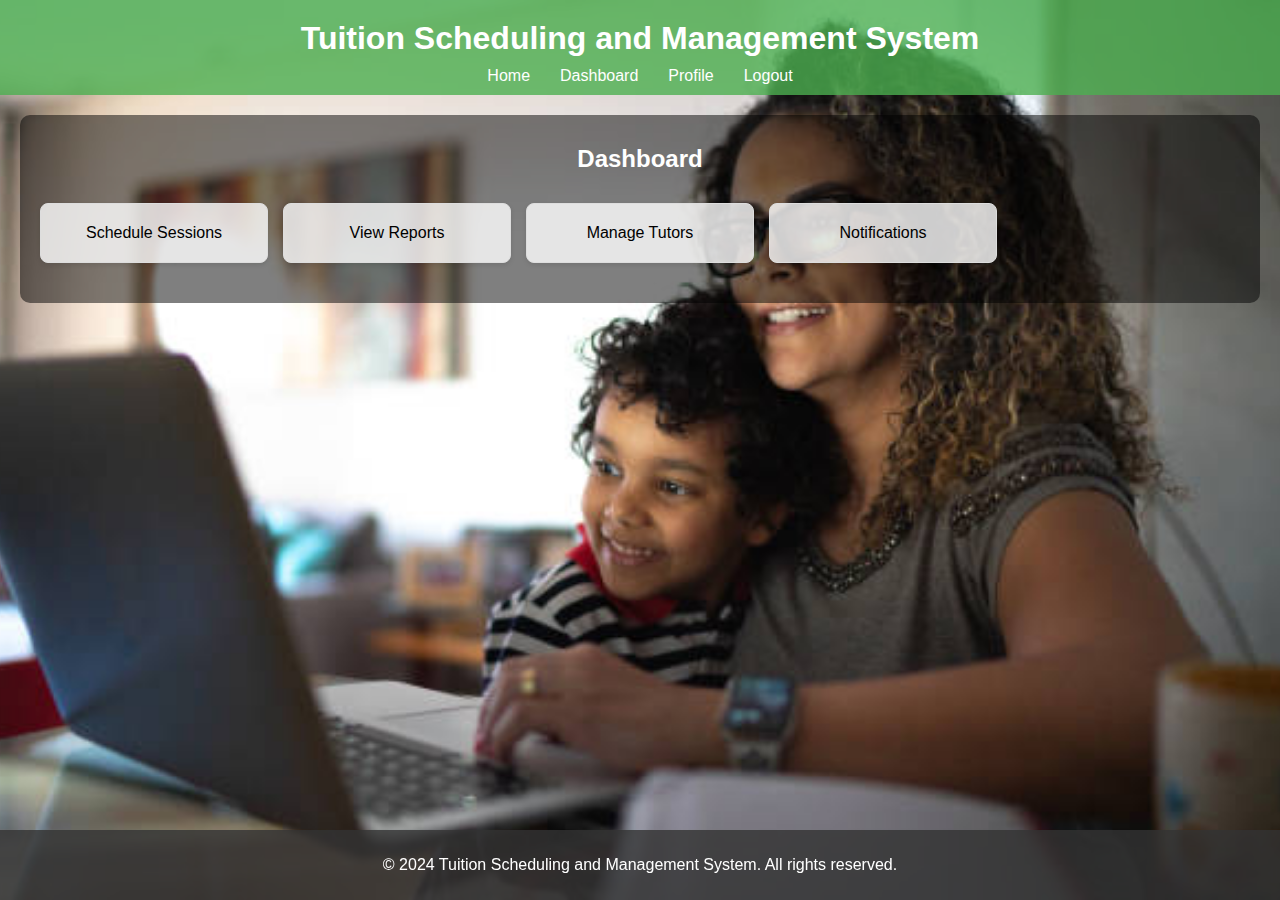
==== index.html @ 4f58ec24 "Add files via upload" ====
<!DOCTYPE html>
<html lang="en">
<head>
    <meta charset="UTF-8">
    <meta name="viewport" content="width=device-width, initial-scale=1.0">
    <title>Tuition Scheduling and Management System</title>
    <link rel="stylesheet" href="styles.css">
</head>
<body>
    <header>
        <h1>Tuition Scheduling and Management System</h1>
        <nav>
            <ul>
                <li><a href="#">Home</a></li>
                <li><a href="#">Dashboard</a></li>
                <li><a href="#">Profile</a></li>
                <li><a href="#">Logout</a></li>
            </ul>
        </nav>
    </header>

    <main>
       

        <section class="dashboard-section">
            <h2>Dashboard</h2>
            <div class="grid-container">
                <div class="grid-item">Schedule Sessions</div>
                <div class="grid-item">View Reports</div>
                <div class="grid-item">Manage Tutors</div>
                <div class="grid-item">Notifications</div>
            </div>

           
            </div>
        </section>
    </main>

    <footer>
        <p>&copy; 2024 Tuition Scheduling and Management System. All rights reserved.</p>
    </footer>

    <script>
        // Toggle the visibility of the menu content
        document.querySelector('.menu-button').addEventListener('click', function() {
            document.querySelector('.menu-content').classList.toggle('show');
        });
    </script>
</body>
</html>
---- styles.css ----
/* General Styles */
body {
    font-family: Arial, sans-serif;
    margin: 0;
    padding: 0;
    box-sizing: border-box;
    background-image: url('back.png'); /* Corrected background image URL */
    background-size: cover;
    background-position: center;
    background-attachment: fixed;
    color: white; /* Adjust text color for better readability */
}

header {
    background-color: rgba(76, 175, 80, 0.8); /* Slightly transparent background */
    color: white;
    padding: 10px 0;
    text-align: center;
}

header nav ul {
    list-style-type: none;
    margin: 0;
    padding: 0;
    display: flex;
    justify-content: center;
}

header nav ul li {
    margin: 0 15px;
}

header nav ul li a {
    color: white;
    text-decoration: none;
}

h1, h2 {
    margin: 0;
    padding: 10px 0;
}

/* Main Content */
main {
    padding: 20px;
}

.login-section, .dashboard-section {
    margin-bottom: 20px;
    text-align: center;
    background-color: rgba(0, 0, 0, 0.5); /* Slightly transparent background */
    padding: 20px;
    border-radius: 10px;
}

.login-section form {
    display: flex;
    flex-direction: column;
    align-items: center;
}

.login-section label, .login-section input, .login-section button {
    margin: 10px 0;
}

.login-section input {
    padding: 10px;
    width: 200px;
}

.login-section button {
    padding: 10px 20px;
    background-color: #4CAF50;
    color: white;
    border: none;
    cursor: pointer;
}

.login-section button:hover {
    background-color: #45a049;
}

/* Dashboard Grid */
.grid-container {
    display: grid;
    grid-template-columns: repeat(auto-fill, minmax(200px, 1fr));
    gap: 15px;
    margin: 20px 0;
}

.grid-item {
    background-color: rgba(255, 255, 255, 0.8);
    padding: 20px;
    text-align: center;
    border: 1px solid #ddd;
    border-radius: 8px;
    box-shadow: 0 2px 5px rgba(0, 0, 0, 0.1);
    color: black; /* Adjust text color for better readability */
}

.grid-item:hover {
    background-color: rgba(255, 255, 255, 1);
}

/* Footer */
footer {
    background-color: rgba(51, 51, 51, 0.8); /* Slightly transparent background */
    color: white;
    text-align: center;
    padding: 10px 0;
    position: fixed;
    width: 100%;
    bottom: 0;
}

/* Responsive Design */
@media (max-width: 768px) {
    header nav ul {
        flex-direction: column;
    }

    .login-section input {
        width: 100%;
    }

    .grid-container {
        grid-template-columns: 1fr;
    }
}
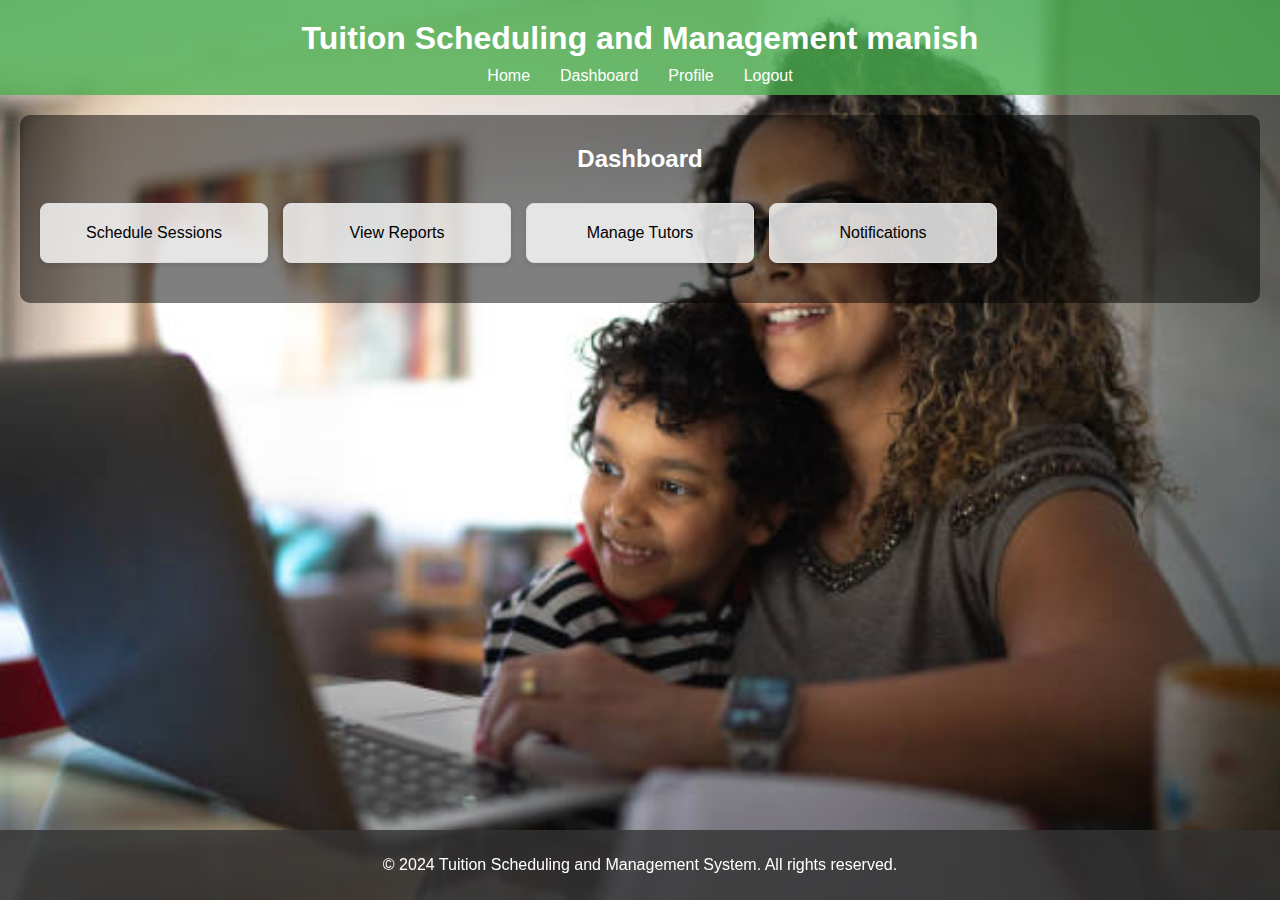
==== commit 0ef5c217: "Update index.html" ====
--- a/index.html
+++ b/index.html
@@ -8,7 +8,7 @@
 </head>
 <body>
     <header>
-        <h1>Tuition Scheduling and Management System</h1>
+        <h1>Tuition Scheduling and Management manish</h1>
         <nav>
             <ul>
                 <li><a href="#">Home</a></li>
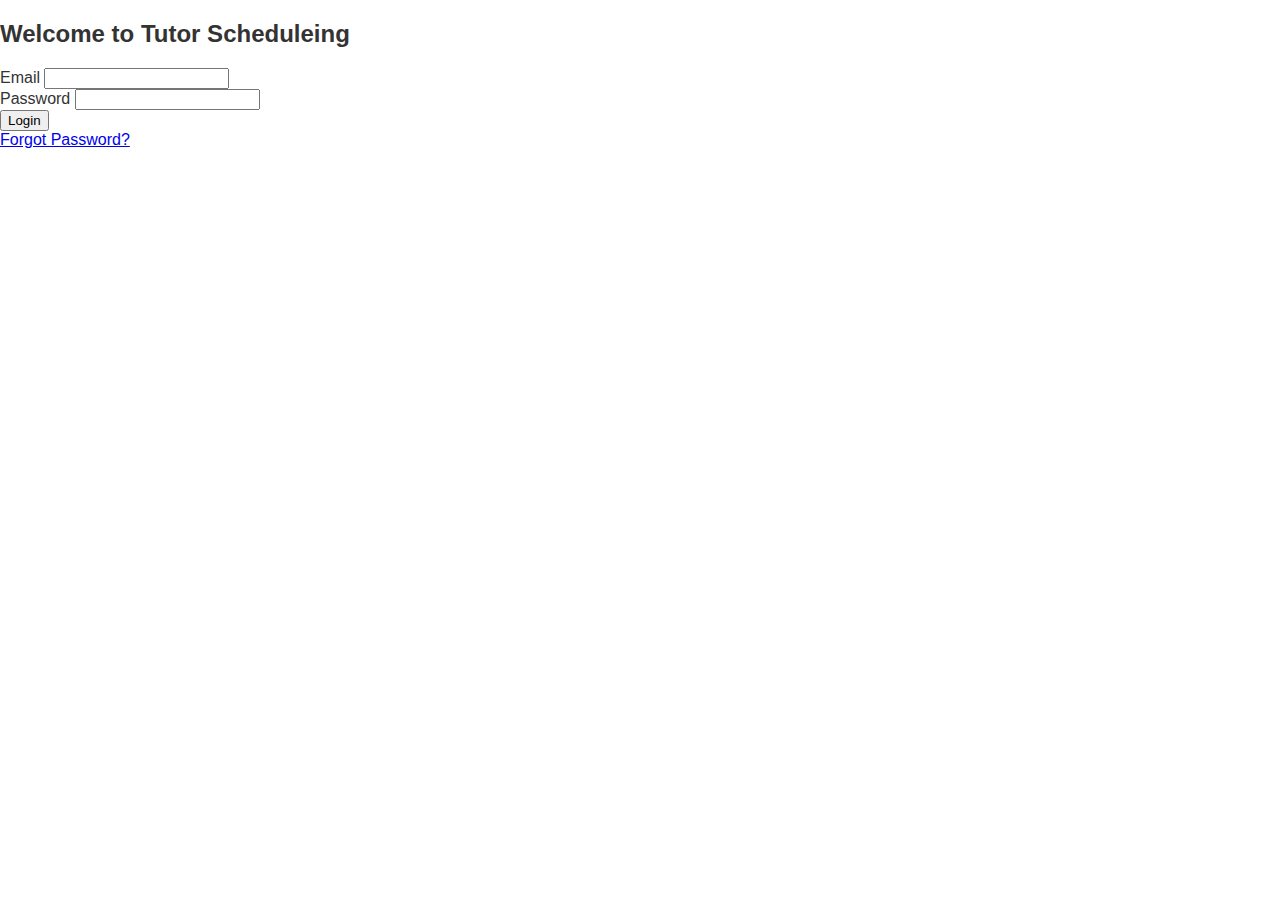
==== commit d3300403: "Add files via upload" ====
--- a/index.html
+++ b/index.html
@@ -3,48 +3,28 @@
 <head>
     <meta charset="UTF-8">
     <meta name="viewport" content="width=device-width, initial-scale=1.0">
-    <title>Tuition Scheduling and Management System</title>
+    <title>Login</title>
     <link rel="stylesheet" href="styles.css">
 </head>
 <body>
-    <header>
-        <h1>Tuition Scheduling and Management manish</h1>
-        <nav>
-            <ul>
-                <li><a href="#">Home</a></li>
-                <li><a href="#">Dashboard</a></li>
-                <li><a href="#">Profile</a></li>
-                <li><a href="#">Logout</a></li>
-            </ul>
-        </nav>
-    </header>
-
-    <main>
-       
-
-        <section class="dashboard-section">
-            <h2>Dashboard</h2>
-            <div class="grid-container">
-                <div class="grid-item">Schedule Sessions</div>
-                <div class="grid-item">View Reports</div>
-                <div class="grid-item">Manage Tutors</div>
-                <div class="grid-item">Notifications</div>
+    <div class="login-container">
+        <h2>Welcome to Tutor Scheduleing </h2>
+        <form action="/login" method="POST">
+            <div class="input-group">
+                <label for="email">Email</label>
+                <input type="email" id="email" name="email" required>
             </div>
-
-           
+            <div class="input-group">
+                <label for="password">Password</label>
+                <input type="password" id="password" name="password" required>
             </div>
-        </section>
-    </main>
-
-    <footer>
-        <p>&copy; 2024 Tuition Scheduling and Management System. All rights reserved.</p>
-    </footer>
-
-    <script>
-        // Toggle the visibility of the menu content
-        document.querySelector('.menu-button').addEventListener('click', function() {
-            document.querySelector('.menu-content').classList.toggle('show');
-        });
-    </script>
+            <div class="input-group">
+                <input type="submit" value="Login">
+            </div>
+            <div class="link-group">
+                <a href="/reset_password">Forgot Password?</a>
+            </div>
+        </form>
+    </div>
 </body>
 </html>
--- a/styles.css
+++ b/styles.css
@@ -1,129 +1,479 @@
 /* General Styles */
-body {
-    font-family: Arial, sans-serif;
+body, html {
     margin: 0;
     padding: 0;
-    box-sizing: border-box;
-    background-image: url('back.png'); /* Corrected background image URL */
-    background-size: cover;
-    background-position: center;
-    background-attachment: fixed;
-    color: white; /* Adjust text color for better readability */
-}
-
+    height: 100%;
+    font-family: 'Arial', sans-serif;
+    color: #333;
+    scroll-behavior: smooth;
+}
+
+/* Header and Navigation */
 header {
-    background-color: rgba(76, 175, 80, 0.8); /* Slightly transparent background */
-    color: white;
-    padding: 10px 0;
-    text-align: center;
-}
-
-header nav ul {
+    background-color: #00bfa5; /* Teal background */
+    position: fixed;
+    top: 0;
+    left: 0;
+    width: 100%;
+    padding: 10px 20px;
+    box-shadow: 0 2px 4px rgba(0, 0, 0, 0.1);
+    z-index: 1000;
+    display: flex;
+    justify-content: space-between;
+    align-items: center;
+}
+
+header .logo h1 {
+    margin: 0;
+    font-size: 1.8em;
+    color: white;
+    font-weight: bold;
+}
+
+nav ul {
     list-style-type: none;
     margin: 0;
     padding: 0;
     display: flex;
+    justify-content: flex-end;
+    align-items: center;
+}
+
+nav ul li {
+    margin: 3px, 50px;
+    position: relative;
+    padding: 30px;
+}
+
+nav ul li a {
+    text-decoration: none;
+    color: white;
+    font-size: 1em;
+    padding: 8px 12px;
+    transition: color 0.3s ease, background-color 0.3s ease;
+}
+
+nav ul li a:hover {
+    color: #0b0b0b; /* Teal hover color */
+    background-color: rgba(79, 39, 139, 0.2);
+    border-radius: 5px;
+}
+
+/* Dropdown Menu Styles */
+.dropdown {
+    display: inline-block;
+}
+
+.dropdown-content {
+    display: none; /* Hidden by default */
+    position: absolute;
+    background-color: white;
+    min-width: 160px;
+    box-shadow: 0 8px 16px rgba(0, 0, 0, 0.2);
+    z-index: 1;
+    right: 0;
+    border-radius: 5px;
+}
+
+.dropdown-content a {
+    color: #333;
+    padding: 12px 16px;
+    text-decoration: none;
+    display: block;
+    transition: background-color 0.3s ease, color 0.3s ease;
+}
+
+.dropdown-content a:hover {
+    background-color: #21a8a8;
+    color: rgb(24, 23, 23);
+    border-radius: 5px;
+}
+
+.dropdown:hover .dropdown-content {
+    display: block; /* Show the dropdown on hover */
+}
+
+/* Hero Section */
+.hero {
+    background-image: url('parents.png'); /* Replace with your image */
+    background-size: cover;
+    background-position: center;
+    height: 80vh;
+    display: flex;
     justify-content: center;
-}
-
-header nav ul li {
-    margin: 0 15px;
-}
-
-header nav ul li a {
+    align-items: center;
+    text-align: center;
+    padding: 0 20px;
+    color: white;
+    position: relative;
+}
+
+.hero:before {
+    content: '';
+    position: absolute;
+    top: 0;
+    left: 0;
+    width: 100%;
+    height: 100%;
+    background: rgba(0, 0, 0, 0.4); /* Dark overlay */
+    z-index: 1;
+}
+
+.hero-content {
+    z-index: 2;
+    max-width: 800px;
+    position: relative;
+    animation: fadeIn 2s ease-in-out; /* Applying the fadeIn animation */
+}
+
+.hero-content h2 {
+    font-size: 2.5em;
+    margin-bottom: 20px;
+}
+
+.hero-content p {
+    font-size: 1.2em;
+    margin-bottom: 30px;
+    line-height: 1.6;
+}
+
+.hero-buttons button {
+    background-color: #ffa726; /* Vibrant orange */
+    border: none;
+    padding: 15px 30px;
+    margin: 10px;
+    font-size: 1em;
+    color: white;
+    cursor: pointer;
+    border-radius: 25px;
+    transition: background-color 0.3s ease, transform 0.3s ease;
+}
+
+.hero-buttons button:hover {
+    background-color: #fb8c00; /* Darker orange on hover */
+    transform: translateY(-2px);
+}
+
+/* Animation for Hero Content */
+@keyframes fadeIn {
+    from { 
+        opacity: 0; 
+        transform: translateY(10px); 
+    }
+    to { 
+        opacity: 1; 
+        transform: translateY(0); 
+    }
+}
+.menu-toggle {
+    display: none; /* Hidden by default */
+    background-color: #00bfa5;
+    border: none;
+    color: white;
+    font-size: 1.2em;
+    cursor: pointer;
+    padding: 10px 15px;
+    border-radius: 5px;
+}
+/* About Section */
+.about {
+    padding: 60px 20px;
+    background-color: #f9f9f9;
+    text-align: center;
+}
+
+.about h2 {
+    font-size: 2.5em;
+    color: #00bfa5;
+    margin-bottom: 20px;
+}
+
+.about p {
+    max-width: 800px;
+    margin: 0 auto;
+    font-size: 1.2em;
+    line-height: 1.6;
+}
+
+/* Subjects Section */
+.subjects {
+    padding: 60px 20px;
+    background-color: #ffffff;
+    text-align: center;
+}
+
+.subjects h2 {
+    font-size: 2.5em;
+    margin-bottom: 40px;
+    color: #00bfa5;
+}
+
+.subject-list {
+    display: flex;
+    justify-content: space-around;
+}
+
+.subject {
+    flex-basis: 30%;
+    background-color: #f5f5f5;
+    padding: 20px;
+    border-radius: 8px;
+    box-shadow: 0 4px 8px rgba(0, 0, 0, 0.1);
+}
+
+.subject h3 {
+    color: #00bfa5;
+    margin-bottom: 15px;
+}
+
+.subject p {
+    line-height: 1.6;
+}
+
+/* How It Works Section */
+.how-it-works {
+    padding: 60px 20px;
+    background-color: #f9f9f9;
+    text-align: center;
+}
+
+.how-it-works h2 {
+    font-size: 2.5em;
+    margin-bottom: 40px;
+    color: #00bfa5;
+}
+
+.steps {
+    display: flex;
+    justify-content: space-around;
+}
+
+.step {
+    flex-basis: 30%;
+    background-color:#f9f9f9; /* Vibrant yellow */
+    padding: 20px;
+    color: #333;
+    border-radius: 8px;
+    box-shadow: 0 4px 8px rgba(0, 0, 0, 0.1);
+}
+
+.step h3 {
+    margin-bottom: 15px;
+}
+
+.step p {
+    line-height: 1.6;
+}
+
+/* Footer Section */
+footer {
+    background-color: #00bfa5; /* Teal footer */
+    color: white;
+    padding: 40px 20px;
+    text-align: center;
+}
+
+.footer-content {
+    display: flex;
+    justify-content: space-between;
+    flex-wrap: wrap;
+    max-width: 1200px;
+    margin: 0 auto;
+}
+
+.footer-section {
+    flex-basis: 45%; /* Wider sections for a more balanced look */
+    margin-bottom: 20px;
+}
+
+.footer-section h3 {
+    margin-bottom: 20px;
+    font-size: 1.5em;
+}
+
+.footer-section p, .footer-section ul, .footer-section li {
+    font-size: 1em;
+    line-height: 1.6;
+}
+
+.footer-section ul {
+    padding: 0;
+    list-style: none;
+}
+
+.footer-section ul li {
+    margin-bottom: 10px;
+}
+
+.footer-section ul li a {
     color: white;
     text-decoration: none;
-}
-
-h1, h2 {
-    margin: 0;
-    padding: 10px 0;
-}
-
-/* Main Content */
-main {
-    padding: 20px;
-}
-
-.login-section, .dashboard-section {
-    margin-bottom: 20px;
-    text-align: center;
-    background-color: rgba(0, 0, 0, 0.5); /* Slightly transparent background */
-    padding: 20px;
-    border-radius: 10px;
-}
-
-.login-section form {
-    display: flex;
-    flex-direction: column;
-    align-items: center;
-}
-
-.login-section label, .login-section input, .login-section button {
-    margin: 10px 0;
-}
-
-.login-section input {
-    padding: 10px;
-    width: 200px;
-}
-
-.login-section button {
-    padding: 10px 20px;
-    background-color: #4CAF50;
-    color: white;
-    border: none;
-    cursor: pointer;
-}
-
-.login-section button:hover {
-    background-color: #45a049;
-}
-
-/* Dashboard Grid */
-.grid-container {
-    display: grid;
-    grid-template-columns: repeat(auto-fill, minmax(200px, 1fr));
-    gap: 15px;
-    margin: 20px 0;
-}
-
-.grid-item {
-    background-color: rgba(255, 255, 255, 0.8);
-    padding: 20px;
-    text-align: center;
-    border: 1px solid #ddd;
-    border-radius: 8px;
-    box-shadow: 0 2px 5px rgba(0, 0, 0, 0.1);
-    color: black; /* Adjust text color for better readability */
-}
-
-.grid-item:hover {
-    background-color: rgba(255, 255, 255, 1);
-}
-
-/* Footer */
-footer {
-    background-color: rgba(51, 51, 51, 0.8); /* Slightly transparent background */
-    color: white;
-    text-align: center;
-    padding: 10px 0;
-    position: fixed;
-    width: 100%;
-    bottom: 0;
-}
+    transition: color 0.3s ease;
+}
+
+.footer-section ul li a:hover {
+    color: #ffa726; /* Orange link hover effect */
+}
+
+.footer-section.contact ul li {
+    margin-bottom: 8px;
+}
+
+.footer-bottom {
+    margin-top: 20px;
+    font-size: 0.8em;
+    color: #ccc;
+}
+@media (max-width: 992px) {
+    header {
+        flex-direction: column;
+        align-items: flex-start;
+    }
+
+    nav ul {
+        flex-direction: column;
+        align-items: flex-start;
+    }
+
+    nav ul li {
+        margin-left: 0;
+        margin-bottom: 10px;
+        padding: 10px; /* Adjust padding */
+    }
+
+    .hero-content h2 {
+        font-size: 2em;
+    }
+
+    .hero-content p {
+        font-size: 1em;
+    }
+
+    .hero-buttons button {
+        width: 100%;
+        padding: 10px 20px;
+    }
+
+    .subjects .subject-list, .steps {
+        flex-direction: column;
+        align-items: center;
+    }
+
+    .subject, .step {
+        flex-basis: 100%;
+        margin-bottom: 20px;
+    }
+
+    .footer-content {
+        flex-direction: column;
+        align-items: center;
+    }
+
+    .footer-section {
+        flex-basis: 100%;
+        text-align: center;
+    }
+}
+
+@media (max-width: 768px) {
+    header .logo h1 {
+        font-size: 1.5em;
+    }
+
+    nav ul li a {
+        font-size: 0.9em;
+        padding: 6px 10px;
+    }
+
+    .hero-content h2 {
+        font-size: 1.8em;
+    }
+
+    .hero-content p {
+        font-size: 0.9em;
+    }
+
+    .about h2, .subjects h2, .how-it-works h2 {
+        font-size: 2em;
+    }
+
+    .about p {
+        font-size: 1em;
+    }
+
+    .footer-section h3 {
+        font-size: 1.2em;
+    }
+
+    .footer-section p, .footer-section ul, .footer-section li {
+        font-size: 0.9em;
+    }
+}
+
 
 /* Responsive Design */
 @media (max-width: 768px) {
-    header nav ul {
+    .menu-toggle {
+        display: inline-block; /* Show the menu button */
+    }
+
+    nav ul {
         flex-direction: column;
-    }
-
-    .login-section input {
+        align-items: flex-start;
+        display: none; /* Hide the menu by default */
         width: 100%;
-    }
-
-    .grid-container {
-        grid-template-columns: 1fr;
-    }
-}
+        background-color: #00bfa5;
+    }
+
+    nav ul.show {
+        display: flex; /* Show the menu when the menu button is clicked */
+    }
+
+    nav ul li {
+        width: 100%;
+        margin: 0;
+        padding: 10px;
+    }
+
+    nav ul li a {
+        width: 100%;
+        padding: 10px 20px;
+    }
+    .dropdown-content {
+        position: static;
+        box-shadow: none;
+        background-color: #00bfa5;
+    }
+
+    .dropdown-content a {
+        color: white;
+    }
+    .hero-content h2 {
+        font-size: 1.5em;
+    }
+
+    .hero-content p {
+        font-size: 0.8em;
+    }
+
+    .hero-buttons button {
+        padding: 8px 15px;
+        font-size: 0.9em;
+    }
+
+    .about h2, .subjects h2, .how-it-works h2 {
+        font-size: 1.8em;
+    }
+
+    .about p {
+        font-size: 0.9em;
+    }
+
+    .footer-section h3 {
+        font-size: 1em;
+    }
+
+    .footer-section p, .footer-section ul, .footer-section li {
+        font-size: 0.8em;
+    }
+}